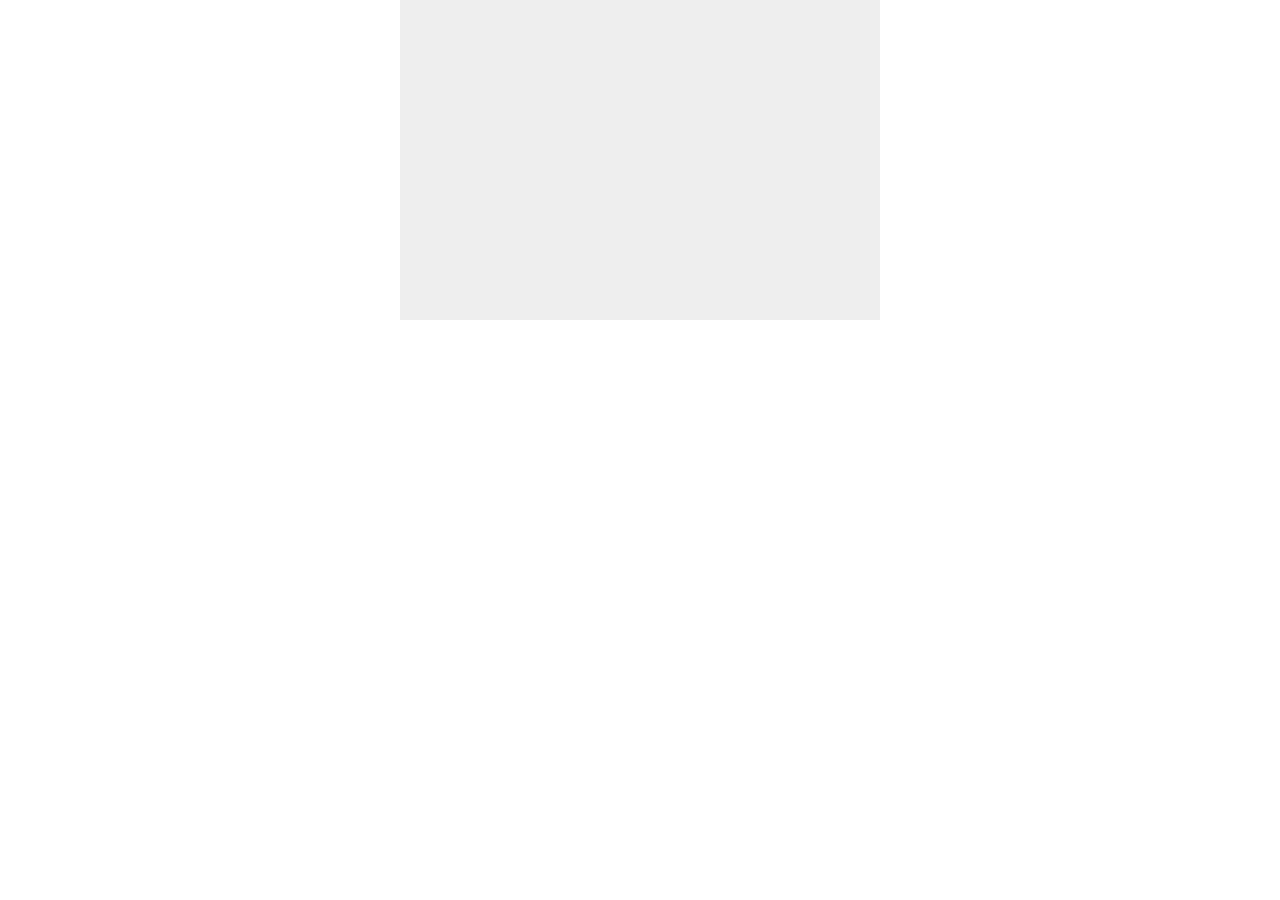
==== Game.html @ ef60edcf "moved all separate functions to a new file" ====
<!DOCTYPE html>
<html>
    <head>
        <link rel="stylesheet" href="style.css"> 
        <!--
        <script src="modules/gameFunctions.js"></script>
        <script src="modules/trackingMovement.js"></script> 
        -->
        <script src="modules/main.js"></script>
        
        <!--
        
        <script src="modules/platformer.js"></script>-->
       
        <script src="modules/NEW/gameFunctions.js"></script>
        <script src="modules/levels.js"></script>
        <script src="modules/levelNew.js"></script>
        <script src="modules/globalVariables.js"></script>
        
        <script src="modules/NEW/avatar.js"></script>
        <script src="modules/NEW/background.js"></script>
        <script src="modules/NEW/gameObjectOriginal.js"></script>
        <script src="modules/NEW/gameObjects.js"></script>
        <script src="modules/NEW/gameObjectsExt.js"></script>
        <script src="modules/NEW/enemy.js"></script>
        <!-- <script src="modules/NEW/colorMap.js"></script> -->
        <!-- <script src="modules/NEW/topDownLocked.js"></script> -->
        <!--let scripts that contain a class that extends a class in another file, let it be ABOVE-->
        <script src="modules/NEW/canvas.js"></script>
        
        
    </head>
    <!--
    <body onload = game()>
    -->
    <body onload = "main()">
        <canvas id="myCanvas" width="480" height="320"></canvas>
        <!-- <canvas id="myCanvas2" width="50" height="50"></canvas> -->
       
        <!-- <div>
            <p>Energy:</p><p id="energy"></p>
        </div> -->
        <!-- <div class="overlap" >Dialogue</div> -->
    </body>
</html>
---- style.css ----
* {
    padding: 0;
    margin: 0;
  }
  canvas {
    background: #eee;
    display: block;
    margin: 0 auto;
  }
  .overlap{
    position:absolute;
    background:lightblue;
    width:480px;
    height:100px;
    z-index: 100;
    top:220px;
    left:25%;
    visibility: none;
    /* toggle hidden */
  }
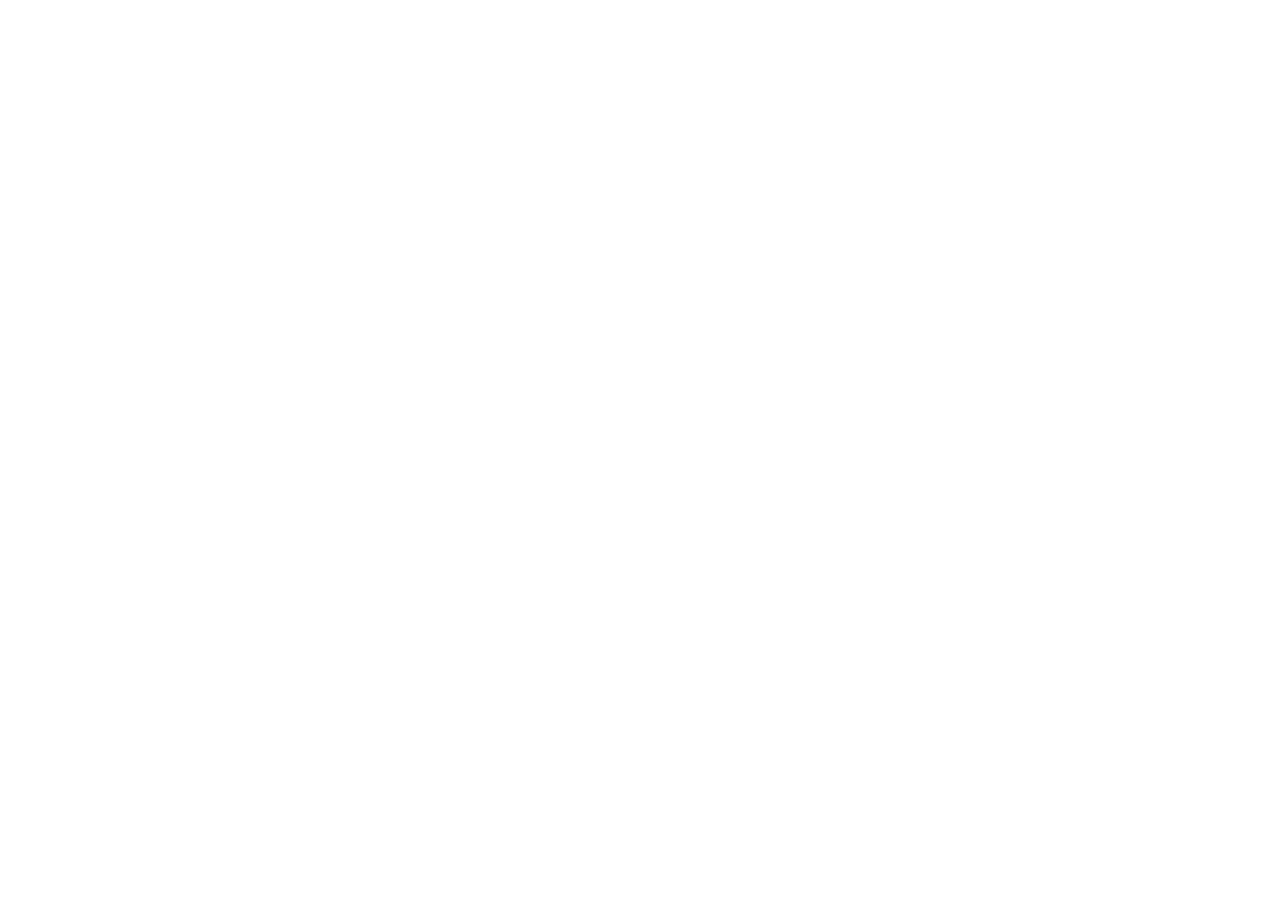
==== commit 1e73d0b2: "added new canvas layer for UI" ====
--- a/Game.html
+++ b/Game.html
@@ -35,6 +35,7 @@
     -->
     <body onload = "main()">
         <canvas id="myCanvas" width="480" height="320"></canvas>
+        <canvas id="canvasUI" width="480" height="320"></canvas>
         <!-- <canvas id="myCanvas2" width="50" height="50"></canvas> -->
        
         <!-- <div>
--- a/style.css
+++ b/style.css
@@ -3,18 +3,21 @@
     margin: 0;
   }
   canvas {
-    background: #eee;
+    /* background: #eee; */
     display: block;
     margin: 0 auto;
+    position: absolute;
+    /* width: 50%; */
+    display: inline;
+    margin: auto;
+    top:0;
+    /* bottom: 0; */
+    left: 0;
+    right: 0;
   }
-  .overlap{
-    position:absolute;
-    background:lightblue;
-    width:480px;
-    height:100px;
-    z-index: 100;
-    top:220px;
-    left:25%;
-    visibility: none;
-    /* toggle hidden */
-  }+  #myCanvas{
+    z-index:1;
+  }
+  #canvasUI{
+    z-index:2;
+  }
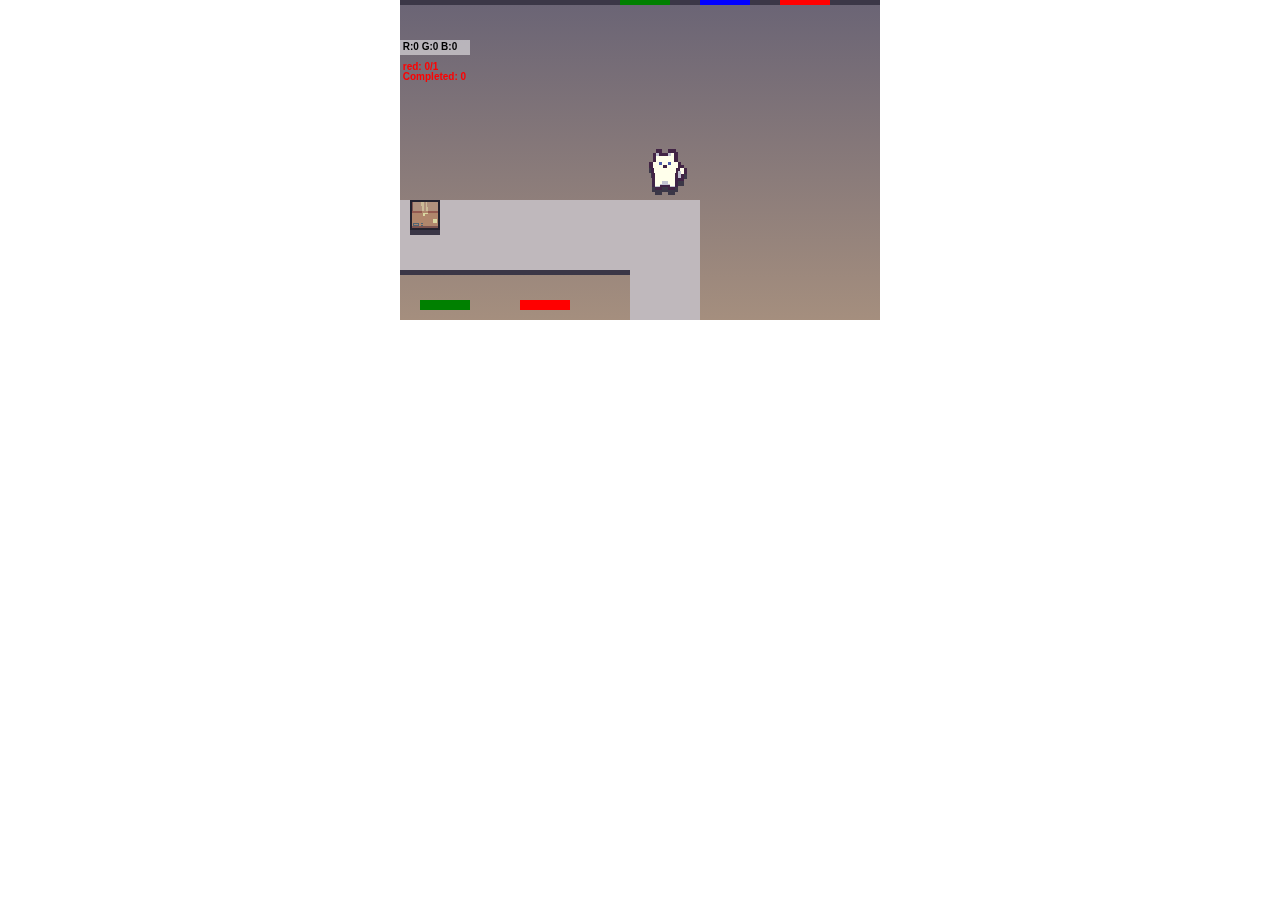
==== commit 5d81702e: "finish removing unused" ====
--- a/Game.html
+++ b/Game.html
@@ -13,7 +13,6 @@
         <script src="modules/platformer.js"></script>-->
        
         <script src="modules/NEW/gameFunctions.js"></script>
-        <script src="modules/levels.js"></script>
         <script src="modules/levelNew.js"></script>
         <script src="modules/globalVariables.js"></script>
         
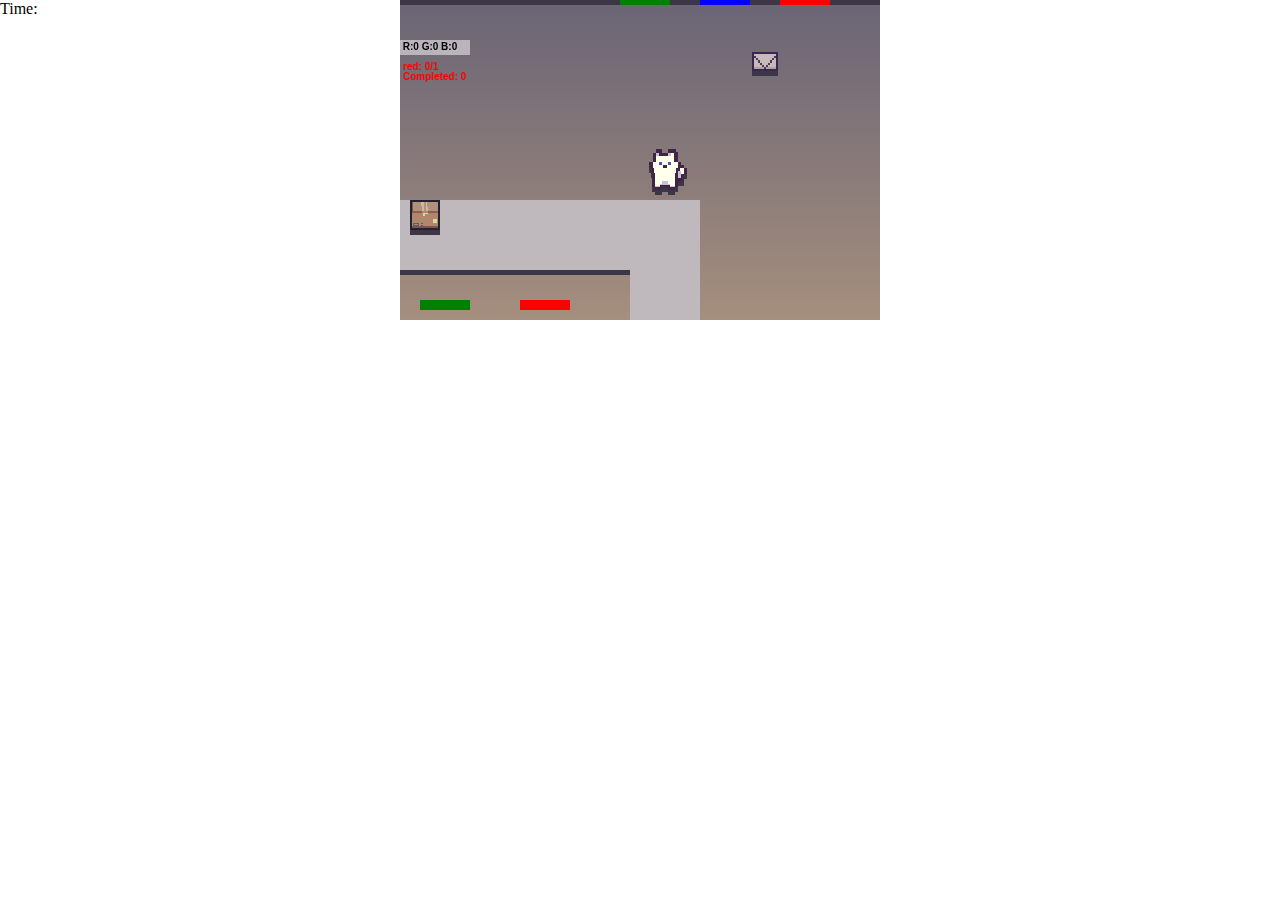
==== commit 8ed2688b: "added basic countdown timer" ====
--- a/Game.html
+++ b/Game.html
@@ -35,6 +35,9 @@
     <body onload = "main()">
         <canvas id="myCanvas" width="480" height="320"></canvas>
         <canvas id="canvasUI" width="480" height="320"></canvas>
+        <div>
+            <p>Time:</p> <p id="time"></p>
+        </div>
         <!-- <canvas id="myCanvas2" width="50" height="50"></canvas> -->
        
         <!-- <div>
--- a/style.css
+++ b/style.css
@@ -2,6 +2,12 @@
     padding: 0;
     margin: 0;
   }
+  div{
+    position: absolute;
+    /* width: 50%; */
+    z-index:10;
+    font-family:"Lucida Console";
+  }  
   canvas {
     /* background: #eee; */
     display: block;
@@ -21,3 +27,4 @@
   #canvasUI{
     z-index:2;
   }
+ 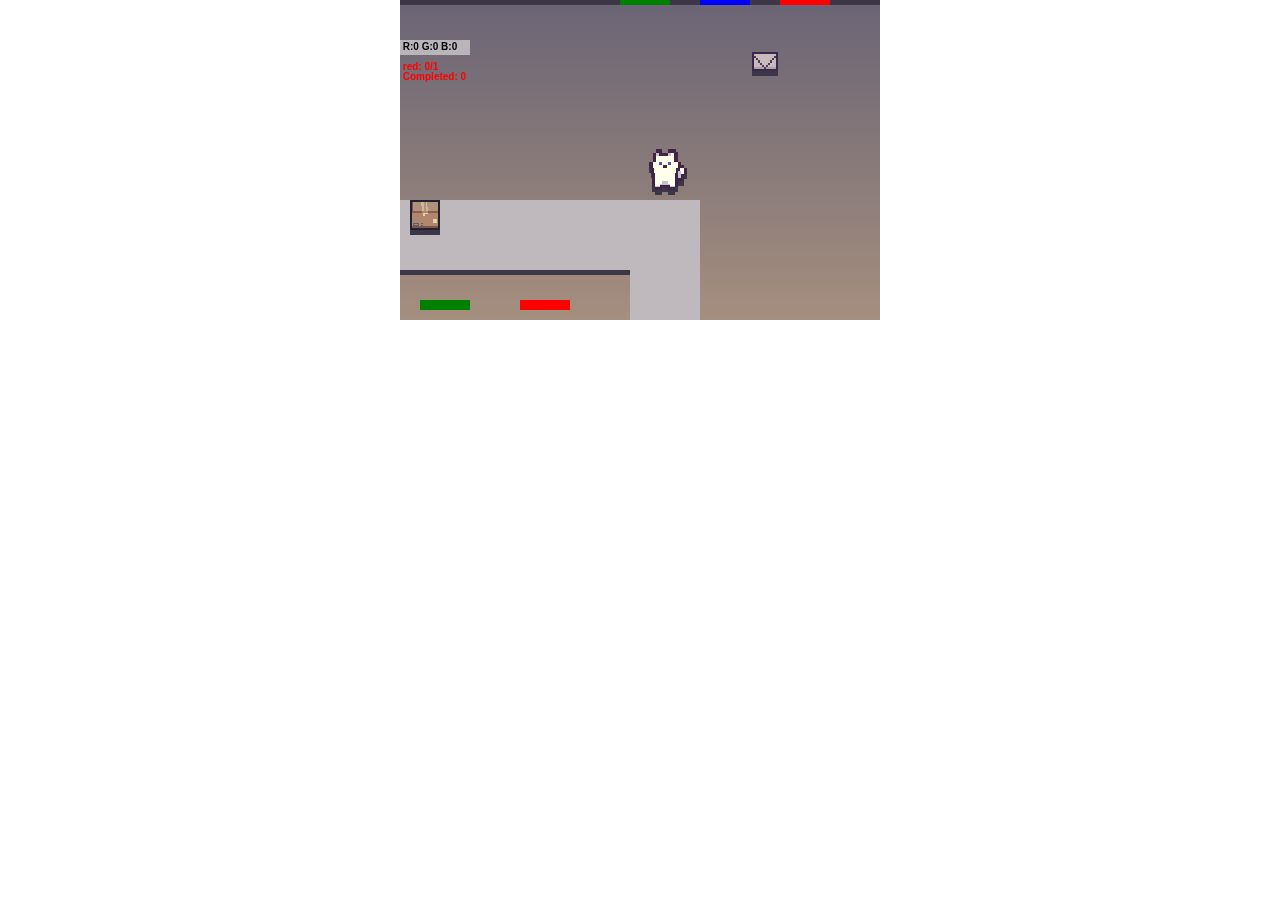
==== commit 9804eff8: "timer style and postition" ====
--- a/Game.html
+++ b/Game.html
@@ -35,8 +35,8 @@
     <body onload = "main()">
         <canvas id="myCanvas" width="480" height="320"></canvas>
         <canvas id="canvasUI" width="480" height="320"></canvas>
-        <div>
-            <p>Time:</p> <p id="time"></p>
+        <div id ="timerDiv">
+            <p id="time"></p>
         </div>
         <!-- <canvas id="myCanvas2" width="50" height="50"></canvas> -->
        
--- a/style.css
+++ b/style.css
@@ -2,12 +2,7 @@
     padding: 0;
     margin: 0;
   }
-  div{
-    position: absolute;
-    /* width: 50%; */
-    z-index:10;
-    font-family:"Lucida Console";
-  }  
+  
   canvas {
     /* background: #eee; */
     display: block;
@@ -27,4 +22,13 @@
   #canvasUI{
     z-index:2;
   }
+  #timerDiv{
+    position: absolute;
+    display: inline;
+    z-index:10;
+    font-family:"Lucida Console";
+    top:1em;
+    left:50%;
+    color:azure;
+  }
  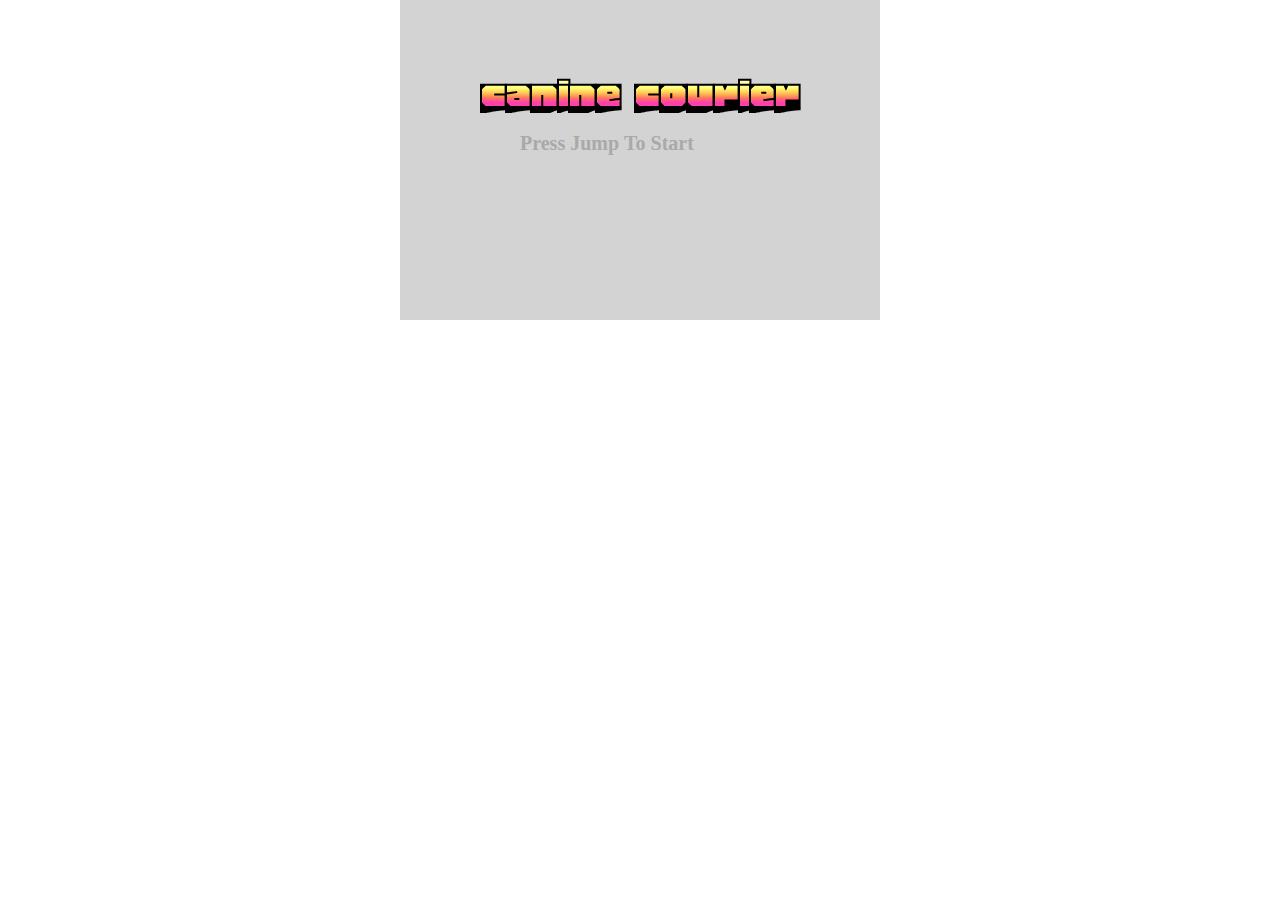
==== commit 84c5a5f6: "title screen css logo" ====
--- a/Game.html
+++ b/Game.html
@@ -2,6 +2,11 @@
 <html>
     <head>
         <link rel="stylesheet" href="style.css"> 
+        <style>
+            @import url('https://fonts.googleapis.com/css2?family=Honk:MORF,SHLN@13,38.9&display=swap');
+        </style>
+            
+            
         <!--
         <script src="modules/gameFunctions.js"></script>
         <script src="modules/trackingMovement.js"></script> 
@@ -38,6 +43,7 @@
         <div id ="timerDiv">
             <p id="time"></p>
         </div>
+        <div id="logo"><p>canine courier</p></div>
         <!-- <canvas id="myCanvas2" width="50" height="50"></canvas> -->
        
         <!-- <div>
--- a/style.css
+++ b/style.css
@@ -31,4 +31,21 @@
     left:50%;
     color:azure;
   }
- + #logo{
+  position: absolute;
+  display: inline;
+  z-index:11;
+  right:0;
+  left:0;
+  top:1.25em;
+  font-family: "Honk", system-ui;
+  font-optical-sizing: auto;
+  font-variation-settings:
+    "MORF" 13,
+    "SHLN" 38.9;
+  text-align: center;
+  font-size: 50px;
+  font-style: bold;
+  /* color:rgb(141, 111, 248); */
+  display:block;
+ }